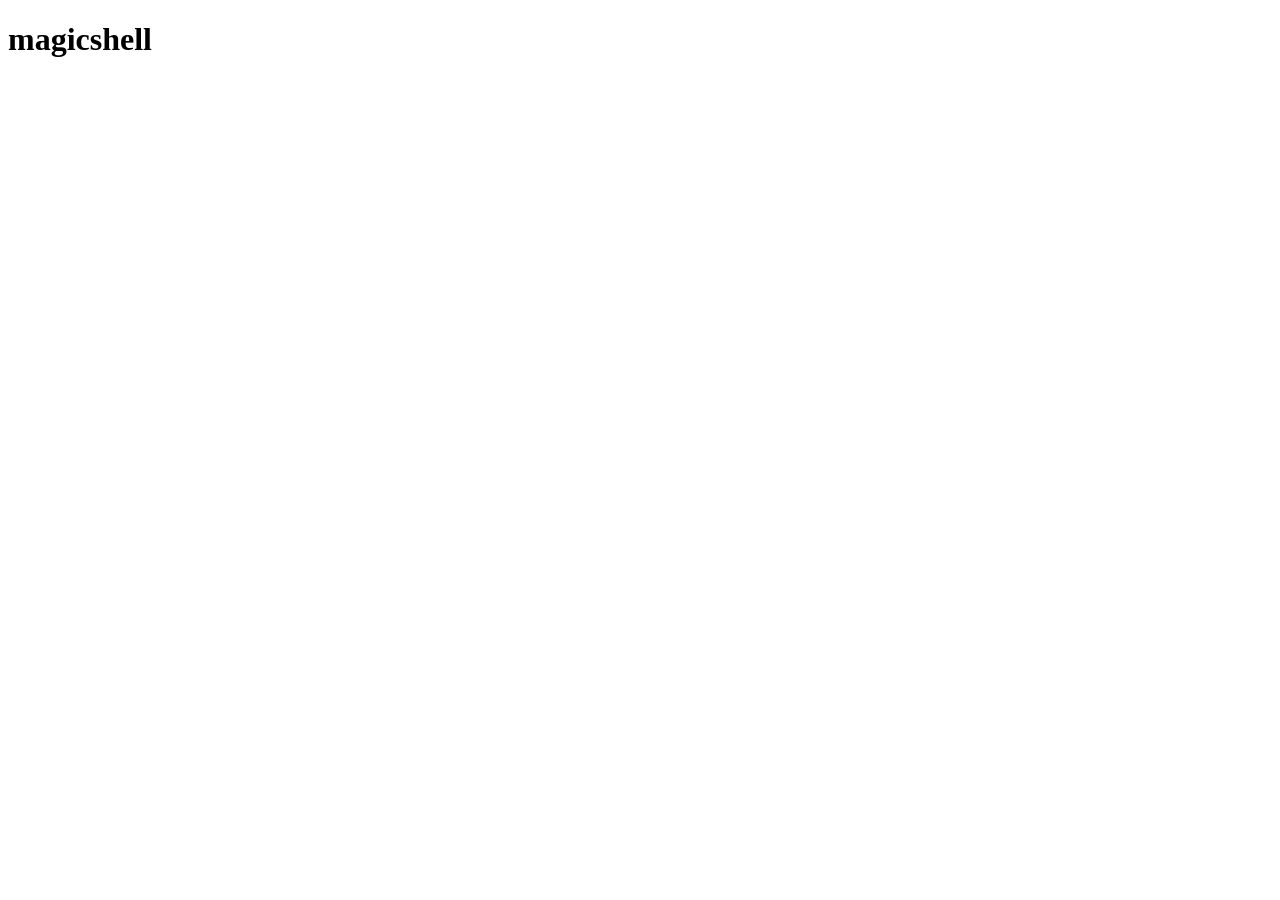
==== web/index.html @ 563eafea "feat: serve runs in open mode Co-Authored-By: Claude Opus 5.5 <noreply@anthropic.com> Claude-Session" ====
<!doctype html>
<html lang="en">
<head>
<meta charset="utf-8">
<meta name="viewport" content="width=device-width, initial-scale=1">
<title>magicshell</title>
</head>
<body>
<main><h1>magicshell</h1></main>
</body>
</html>
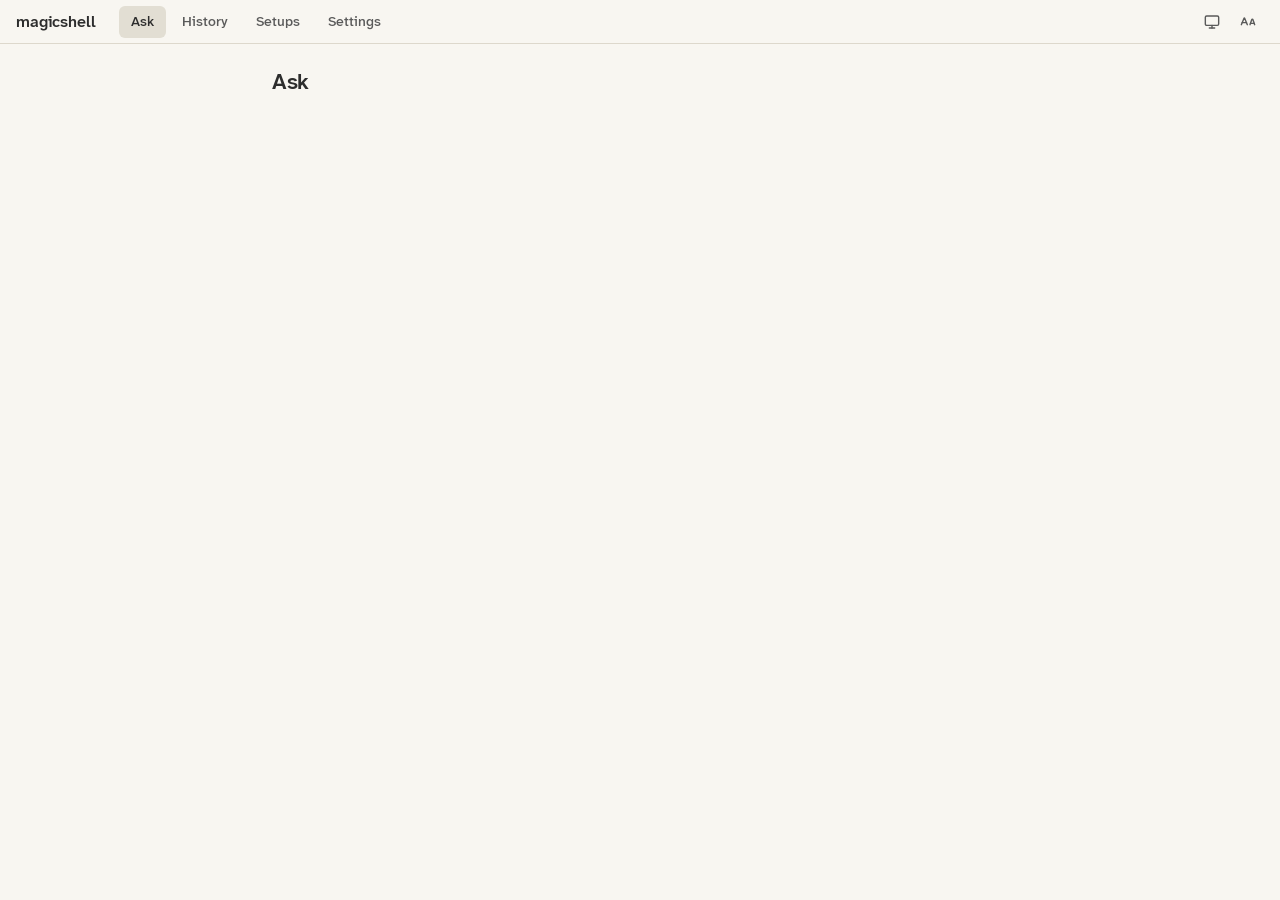
==== commit 467bd05f: "feat: app shell in the everyday profile Co-Authored-By: Claude Opus 5.5 <noreply@anthropic.com> Clau" ====
--- a/web/index.html
+++ b/web/index.html
@@ -2,10 +2,22 @@
 <html lang="en">
 <head>
 <meta charset="utf-8">
-<meta name="viewport" content="width=device-width, initial-scale=1">
+<meta name="viewport" content="width=device-width, initial-scale=1, viewport-fit=cover">
+<meta http-equiv="Content-Security-Policy" content="default-src 'none'; script-src 'self'; style-src 'self'; img-src 'self' data:; font-src 'self'; connect-src 'self' https: http&#58;//localhost:* http&#58;//127.0.0.1:*; manifest-src 'self'; worker-src 'self'; base-uri 'none'; form-action 'self'">
+<meta name="referrer" content="no-referrer">
+<script src="js/ui/theme-boot.js"></script>
 <title>magicshell</title>
+<link rel="icon" href="icon.svg" type="image/svg+xml">
+<link rel="stylesheet" href="css/00-tokens.css">
+<link rel="stylesheet" href="css/10-base.css">
+<link rel="stylesheet" href="css/20-layout.css">
+<link rel="stylesheet" href="css/30-components.css">
+<link rel="stylesheet" href="css/35-everyday.css">
+<link rel="stylesheet" href="css/40-app.css">
+<script type="module" src="js/app.js"></script>
 </head>
-<body>
-<main><h1>magicshell</h1></main>
+<body class="oc-app">
+<div class="oc-shell oc-shell--everyday" id="shell"></div>
+<div class="oc-notices" id="notices" role="status" aria-live="polite"></div>
 </body>
 </html>
--- a/web/css/00-tokens.css
+++ b/web/css/00-tokens.css
@@ -0,0 +1,171 @@
+/* The single source of truth for every colour, size and duration. manifest/10-visual.md quotes these values. */
+:root {
+  color-scheme: light;
+  --color-bg-base: #f8f6f1;
+  --color-bg-surface: #f2f0ea;
+  --color-bg-elevated: #ffffff;
+  --color-bg-hover: #ece9e2;
+  --color-bg-active: #e2ded3;
+  --color-fg-primary: #2d2d2d;
+  --color-fg-secondary: #5a5a5a;
+  --color-fg-muted: #6c6c65;
+  --color-border: #ddd8cc;
+  --color-border-strong: #c9c3b4;
+  --color-border-subtle: #eae7de;
+  --color-border-control: #8a8478;
+  --color-accent: #386889;
+  --color-accent-fg: #ffffff;
+  --color-danger: #b3382c;
+  --color-warning: #845b16;
+  --color-success: #2b7048;
+  --alpha-dim: 10%;
+  --alpha-muted: 25%;
+  --chart-cat-1: #2a78d6;
+  --chart-cat-2: #1baf7a;
+  --chart-cat-3: #eda100;
+  --chart-cat-4: #008300;
+  --chart-cat-5: #4a3aa7;
+  --chart-cat-6: #e34948;
+  --chart-cat-7: #e87ba4;
+  --chart-cat-8: #eb6834;
+  --chart-seq-1: #cde2fb;
+  --chart-seq-2: #6da7ec;
+  --chart-seq-3: #256abf;
+  --chart-seq-4: #0d366b;
+  --chart-div-neg: #1f5fa8;
+  --chart-div-mid: #f2f0ec;
+  --chart-div-pos: #c1521d;
+  --theme-color: #f8f6f1;
+
+  --color-accent-dim: color-mix(in srgb, var(--color-accent) var(--alpha-dim), transparent);
+  --color-accent-muted: color-mix(in srgb, var(--color-accent) var(--alpha-muted), transparent);
+  --color-danger-dim: color-mix(in srgb, var(--color-danger) var(--alpha-dim), transparent);
+  --color-warning-dim: color-mix(in srgb, var(--color-warning) var(--alpha-dim), transparent);
+  --color-success-dim: color-mix(in srgb, var(--color-success) var(--alpha-dim), transparent);
+  --color-link-underline: color-mix(in srgb, currentColor 35%, transparent);
+  --color-scrim: color-mix(in srgb, var(--color-fg-primary) 30%, transparent);
+
+  --font-ui: "Atkinson Hyperlegible Next", system-ui, sans-serif;
+  --font-mono: "JetBrains Mono", ui-monospace, monospace;
+  --text-page: 1.375rem;
+  --text-section: 1.125rem;
+  --text-prose: 1rem;
+  --text-ui: 0.875rem;
+  --text-dense: 0.8125rem;
+  --text-micro: max(0.75rem, 12px);
+  --text-mono: 0.8125rem;
+  --measure: 68ch;
+
+  --space-1: 0.25rem;
+  --space-2: 0.5rem;
+  --space-3: 0.75rem;
+  --space-4: 1rem;
+  --space-5: 1.5rem;
+  --space-6: 2rem;
+
+  --radius-sm: 3px;
+  --radius-md: 6px;
+
+  --motion-fast: 120ms;
+  --motion-panel: 170ms;
+  --ease: cubic-bezier(0.2, 0, 0, 1);
+
+  --icon-stroke: 1.4px;
+  --icon-row: 14px;
+  --icon-tool: 16px;
+  --icon-tab: 20px;
+  --target-row: 24px;
+  --target-tool: 32px;
+  --target-touch: 44px;
+
+  --z-sticky: 10;
+  --z-rail: 20;
+  --z-popover: 30;
+  --z-sheet: 40;
+  --z-dialog: 50;
+  --z-notice: 60;
+
+  --shadow-float: 0 4px 16px color-mix(in srgb, var(--color-fg-primary) 14%, transparent);
+  --focus-ring: 1.5px solid var(--color-accent);
+  --focus-offset: 2px;
+}
+
+@media (prefers-color-scheme: dark) {
+  :root:not([data-theme="light"]) {
+    color-scheme: dark;
+    --color-bg-base: #0e1015;
+    --color-bg-surface: #14171d;
+    --color-bg-elevated: #1b1e26;
+    --color-bg-hover: #262a34;
+    --color-bg-active: #2d3140;
+    --color-fg-primary: #e2e4ec;
+    --color-fg-secondary: #9599b0;
+    --color-fg-muted: #8185a3;
+    --color-border: #232636;
+    --color-border-strong: #2e3244;
+    --color-border-subtle: #191c26;
+    --color-border-control: #6a6f87;
+    --color-accent: #5aa8b0;
+    --color-accent-fg: #0e1015;
+    --color-danger: #e77676;
+    --color-warning: #e8a839;
+    --color-success: #4caf7d;
+    --alpha-dim: 15%;
+    --alpha-muted: 35%;
+    --chart-cat-1: #3987e5;
+    --chart-cat-2: #199e70;
+    --chart-cat-3: #c98500;
+    --chart-cat-4: #008300;
+    --chart-cat-5: #9085e9;
+    --chart-cat-6: #e66767;
+    --chart-cat-7: #d55181;
+    --chart-cat-8: #d95926;
+    --chart-seq-1: #184f95;
+    --chart-seq-2: #256abf;
+    --chart-seq-3: #5598e7;
+    --chart-seq-4: #cde2fb;
+    --chart-div-neg: #5598e7;
+    --chart-div-mid: #3a3a38;
+    --chart-div-pos: #e8834a;
+    --theme-color: #0e1015;
+  }
+}
+
+:root[data-theme="dark"] {
+    color-scheme: dark;
+    --color-bg-base: #0e1015;
+    --color-bg-surface: #14171d;
+    --color-bg-elevated: #1b1e26;
+    --color-bg-hover: #262a34;
+    --color-bg-active: #2d3140;
+    --color-fg-primary: #e2e4ec;
+    --color-fg-secondary: #9599b0;
+    --color-fg-muted: #8185a3;
+    --color-border: #232636;
+    --color-border-strong: #2e3244;
+    --color-border-subtle: #191c26;
+    --color-border-control: #6a6f87;
+    --color-accent: #5aa8b0;
+    --color-accent-fg: #0e1015;
+    --color-danger: #e77676;
+    --color-warning: #e8a839;
+    --color-success: #4caf7d;
+    --alpha-dim: 15%;
+    --alpha-muted: 35%;
+    --chart-cat-1: #3987e5;
+    --chart-cat-2: #199e70;
+    --chart-cat-3: #c98500;
+    --chart-cat-4: #008300;
+    --chart-cat-5: #9085e9;
+    --chart-cat-6: #e66767;
+    --chart-cat-7: #d55181;
+    --chart-cat-8: #d95926;
+    --chart-seq-1: #184f95;
+    --chart-seq-2: #256abf;
+    --chart-seq-3: #5598e7;
+    --chart-seq-4: #cde2fb;
+    --chart-div-neg: #5598e7;
+    --chart-div-mid: #3a3a38;
+    --chart-div-pos: #e8834a;
+    --theme-color: #0e1015;
+}
--- a/web/css/10-base.css
+++ b/web/css/10-base.css
@@ -0,0 +1,92 @@
+@font-face { font-family: "Atkinson Hyperlegible Next"; src: url(../fonts/atkinson-next-400.woff2) format("woff2"); font-weight: 400; font-display: swap; }
+@font-face { font-family: "Atkinson Hyperlegible Next"; src: url(../fonts/atkinson-next-500.woff2) format("woff2"); font-weight: 500; font-display: swap; }
+@font-face { font-family: "Atkinson Hyperlegible Next"; src: url(../fonts/atkinson-next-600.woff2) format("woff2"); font-weight: 600 700; font-display: swap; }
+@font-face { font-family: "JetBrains Mono"; src: url(../fonts/jetbrains-mono-400.woff2) format("woff2"); font-weight: 400 600; font-display: swap; }
+
+*, *::before, *::after { box-sizing: border-box; }
+
+html {
+  font-size: 100%;
+  -webkit-text-size-adjust: 100%;
+  text-size-adjust: 100%;
+}
+
+html[data-density="compact"] {
+  font-size: 87.5%;
+  --row-h: 1.95rem;
+  --cell-pad: 0.45rem;
+}
+
+body {
+  margin: 0;
+  min-height: 100dvh;
+  background: var(--color-bg-base);
+  color: var(--color-fg-primary);
+  font-family: var(--font-ui);
+  font-size: var(--text-ui);
+  line-height: 1.5;
+  font-weight: 400;
+}
+
+h1, h2, h3, h4, p, ul, ol, dl, dd, figure { margin: 0; }
+ul[role="list"], ol[role="list"] { padding: 0; list-style: none; }
+img, svg { display: block; max-width: 100%; }
+button, input, select, textarea { font: inherit; color: inherit; }
+button { cursor: pointer; }
+[hidden] { display: none !important; }
+
+:focus { outline: none; }
+:focus-visible { outline: var(--focus-ring); outline-offset: var(--focus-offset); }
+
+a, .oc-link {
+  color: var(--color-accent);
+  text-decoration: underline;
+  text-decoration-thickness: 1px;
+  text-underline-offset: 0.18em;
+  font-weight: inherit;
+  font-size: inherit;
+}
+
+.oc-link--data, .oc-table a, .oc-facts a, .oc-breadcrumb a {
+  color: inherit;
+  text-decoration-color: var(--color-link-underline);
+}
+
+.oc-link--data:hover, .oc-table a:hover, .oc-facts a:hover, .oc-breadcrumb a:hover {
+  color: var(--color-accent);
+  text-decoration-color: currentColor;
+}
+
+.oc-text-page { font-size: var(--text-page); font-weight: 600; line-height: 1.25; letter-spacing: -0.02em; }
+.oc-text-section { font-size: var(--text-section); font-weight: 600; line-height: 1.3; letter-spacing: -0.01em; }
+.oc-prose { font-size: var(--text-prose); line-height: 1.6; max-width: var(--measure); }
+.oc-prose p + p { margin-top: 1em; }
+.oc-dense { font-size: var(--text-dense); }
+.oc-micro { font-size: var(--text-micro); }
+.oc-label { font-size: var(--text-micro); font-weight: 500; text-transform: uppercase; letter-spacing: 0.06em; color: var(--color-fg-muted); }
+.oc-mono { font-family: var(--font-mono); font-size: var(--text-mono); font-variant-ligatures: none; }
+.oc-num { font-variant-numeric: tabular-nums; text-align: right; }
+.oc-muted { color: var(--color-fg-muted); }
+.oc-secondary { color: var(--color-fg-secondary); }
+.oc-sr-only {
+  position: absolute; width: 1px; height: 1px; margin: -1px; padding: 0;
+  overflow: hidden; clip-path: inset(50%); white-space: nowrap; border: 0;
+}
+
+.oc-icon {
+  width: var(--icon-tool);
+  height: var(--icon-tool);
+  flex: none;
+  stroke-width: var(--icon-stroke);
+}
+.oc-icon * { vector-effect: non-scaling-stroke; stroke-width: var(--icon-stroke); }
+.oc-icon--row { width: var(--icon-row); height: var(--icon-row); }
+.oc-icon--tab { width: var(--icon-tab); height: var(--icon-tab); }
+
+@media (prefers-reduced-motion: reduce) {
+  *, *::before, *::after {
+    transition: none !important;
+    animation: none !important;
+    scroll-behavior: auto !important;
+  }
+}
--- a/web/css/20-layout.css
+++ b/web/css/20-layout.css
@@ -0,0 +1,50 @@
+/* Adapted from oc-kit assets/css/20-layout.css (v2026.11.1): the shell parts the everyday profile uses. */
+.oc-app { container: app / inline-size; }
+
+.oc-shell { min-height: 100dvh; display: grid; }
+
+.oc-topbar {
+  grid-area: topbar;
+  display: flex;
+  align-items: center;
+  gap: var(--space-5);
+  height: var(--target-touch);
+  padding: 0 max(var(--space-4), env(safe-area-inset-right)) 0 max(var(--space-4), env(safe-area-inset-left));
+  border-bottom: 1px solid var(--color-border);
+  background: var(--color-bg-base);
+  position: sticky;
+  top: 0;
+  z-index: var(--z-sticky);
+}
+.oc-topbar__title { font-size: var(--text-prose); font-weight: 600; letter-spacing: -0.01em; white-space: nowrap; }
+.oc-topbar__end { display: flex; align-items: center; gap: var(--space-1); margin-left: auto; }
+.oc-topbar__slot { display: flex; align-items: center; margin-right: var(--space-2); }
+.oc-topbar__slot:empty { display: none; }
+
+.oc-main { grid-area: main; min-width: 0; min-height: 0; }
+
+.oc-page-head {
+  display: flex;
+  align-items: center;
+  gap: var(--space-3);
+  padding: var(--space-5) 0 var(--space-4);
+}
+.oc-page-head > :last-child:not(:first-child) { margin-left: auto; }
+.oc-page-head h1:focus { outline: none; }
+
+.oc-stack { display: flex; flex-direction: column; gap: var(--space-4); }
+.oc-row { display: flex; align-items: center; gap: var(--space-2); }
+
+/* Notices dock at the bottom of the column: hairlines and the page colour, no box. */
+.oc-notices {
+  position: fixed;
+  left: 50%;
+  bottom: calc(var(--space-4) + env(safe-area-inset-bottom));
+  translate: -50% 0;
+  z-index: var(--z-notice);
+  width: min(46rem, calc(100% - 2 * var(--space-4)));
+  display: flex;
+  flex-direction: column;
+  background: var(--color-bg-base);
+}
+.oc-notices:empty { display: none; }
--- a/web/css/30-components.css
+++ b/web/css/30-components.css
@@ -0,0 +1,268 @@
+/* Adapted from oc-kit assets/css/30-components.css and 50-touch.css (v2026.11.1). */
+.oc-btn {
+  display: inline-flex;
+  align-items: center;
+  justify-content: center;
+  gap: var(--space-2);
+  height: var(--target-tool);
+  padding: 0 var(--space-3);
+  border: 1px solid var(--color-border-strong);
+  border-radius: var(--radius-md);
+  background: var(--color-bg-elevated);
+  color: var(--color-fg-primary);
+  font-size: var(--text-dense);
+  font-weight: 500;
+  white-space: nowrap;
+  text-decoration: none;
+  transition: background-color var(--motion-fast) var(--ease), border-color var(--motion-fast) var(--ease);
+}
+.oc-btn:hover { background: var(--color-bg-hover); }
+.oc-btn:active { background: var(--color-bg-active); }
+
+.oc-btn--primary { background: var(--color-accent); border-color: var(--color-accent); color: var(--color-accent-fg); }
+.oc-btn--primary:hover { background: color-mix(in srgb, var(--color-accent) 88%, var(--color-fg-primary)); }
+
+.oc-btn--danger { background: var(--color-danger-dim); border-color: var(--color-danger); color: var(--color-danger); }
+.oc-btn--danger:hover { background: var(--color-danger); color: var(--color-accent-fg); }
+
+.oc-btn--icon {
+  width: var(--target-tool);
+  padding: 0;
+  border-color: transparent;
+  background: transparent;
+  color: var(--color-fg-secondary);
+}
+.oc-btn--icon:hover { background: var(--color-bg-hover); color: var(--color-fg-primary); }
+.oc-btn--icon[aria-pressed="true"] { background: var(--color-accent-dim); color: var(--color-accent); }
+.oc-btn--row { width: var(--target-row); height: var(--target-row); border-radius: var(--radius-sm); }
+.oc-btn--row .oc-icon { width: var(--icon-row); height: var(--icon-row); }
+
+.oc-btn:disabled, .oc-btn[aria-disabled="true"] { opacity: 0.4; cursor: not-allowed; }
+.oc-btn--primary:disabled { background: var(--color-bg-active); border-color: var(--color-border-strong); color: var(--color-fg-secondary); }
+
+.oc-btn[aria-busy="true"] { position: relative; color: transparent; }
+.oc-btn[aria-busy="true"]::after {
+  content: "";
+  position: absolute;
+  inset: 0;
+  margin: auto;
+  width: var(--icon-row);
+  height: var(--icon-row);
+  border: 1.5px solid var(--color-fg-secondary);
+  border-right-color: transparent;
+  border-radius: 50%;
+  animation: oc-spin 700ms linear infinite;
+}
+@keyframes oc-spin { to { transform: rotate(1turn); } }
+
+[data-oc-tip] { position: relative; }
+[data-oc-tip]:hover::before, [data-oc-tip]:focus-visible::before {
+  content: attr(data-oc-tip);
+  position: absolute;
+  top: calc(100% + var(--space-1));
+  left: 50%;
+  translate: -50% 0;
+  z-index: var(--z-popover);
+  padding: var(--space-1) var(--space-2);
+  border-radius: var(--radius-sm);
+  background: var(--color-fg-primary);
+  color: var(--color-bg-base);
+  font-size: var(--text-micro);
+  font-weight: 400;
+  white-space: nowrap;
+  pointer-events: none;
+  animation: oc-tip-in var(--motion-fast) var(--ease) 500ms both;
+}
+.oc-topbar__end [data-oc-tip]:hover::before, .oc-topbar__end [data-oc-tip]:focus-visible::before { left: auto; right: 0; translate: none; }
+@keyframes oc-tip-in { from { opacity: 0; } to { opacity: 1; } }
+@media (pointer: coarse) { [data-oc-tip]::before { display: none; } }
+
+.oc-notice {
+  display: flex;
+  align-items: center;
+  gap: var(--space-2);
+  min-height: var(--target-touch);
+  padding: var(--space-1) 0;
+  border-bottom: 1px solid var(--color-border);
+  color: var(--color-fg-primary);
+}
+.oc-notice:first-child { border-top: 1px solid var(--color-border); }
+.oc-notice > .oc-icon { color: var(--color-fg-secondary); }
+.oc-notice--success > .oc-icon { color: var(--color-success); }
+.oc-notice--warning > .oc-icon { color: var(--color-warning); }
+.oc-notice--danger > .oc-icon { color: var(--color-danger); }
+.oc-notice--info > .oc-icon { color: var(--color-accent); }
+.oc-notice__text { flex: 1 1 auto; min-width: 0; }
+.oc-notice > .oc-btn { margin-left: auto; }
+
+.oc-status { display: inline-flex; align-items: center; gap: var(--space-1); white-space: nowrap; }
+.oc-status--success .oc-icon { color: var(--color-success); }
+.oc-status--warning .oc-icon { color: var(--color-warning); }
+.oc-status--danger .oc-icon { color: var(--color-danger); }
+.oc-status--none { color: var(--color-fg-muted); }
+
+.oc-facts { display: grid; grid-template-columns: minmax(6rem, max-content) minmax(0, 1fr); }
+.oc-facts > dt, .oc-facts > dd {
+  min-height: 2rem;
+  padding: var(--space-1) 0;
+  border-bottom: 1px solid var(--color-border-subtle);
+  display: flex;
+  align-items: center;
+}
+.oc-facts > dt { color: var(--color-fg-muted); padding-right: var(--space-4); }
+.oc-facts > dd { gap: var(--space-1); min-width: 0; }
+.oc-facts > dd > .oc-value { overflow-wrap: anywhere; }
+
+.oc-empty {
+  display: flex;
+  flex-direction: column;
+  align-items: flex-start;
+  gap: var(--space-3);
+  padding: var(--space-6) 0;
+  color: var(--color-fg-secondary);
+}
+
+.oc-copy { color: var(--color-fg-muted); }
+.oc-copy[data-copied] { color: var(--color-success); }
+.oc-copy [data-icon="check"], .oc-copy[data-copied] [data-icon="copy"] { display: none; }
+.oc-copy[data-copied] [data-icon="check"] { display: block; }
+html[data-oc-no-copy] .oc-copy { display: none; }
+
+.oc-theme-toggle .oc-icon { display: none; }
+.oc-theme-toggle[data-oc-value="system"] [data-icon="monitor"],
+.oc-theme-toggle[data-oc-value="light"] [data-icon="sun"],
+.oc-theme-toggle[data-oc-value="dark"] [data-icon="moon"] { display: block; }
+
+.oc-field { display: flex; flex-direction: column; gap: var(--space-1); }
+.oc-field > label, .oc-field__label { font-weight: 500; color: var(--color-fg-secondary); }
+.oc-input {
+  height: 2.25rem;
+  padding: 0 var(--space-3);
+  border: 1px solid var(--color-border-control);
+  border-radius: var(--radius-md);
+  background: var(--color-bg-elevated);
+  color: var(--color-fg-primary);
+  min-width: 0;
+}
+textarea.oc-input { height: auto; min-height: 8rem; padding: var(--space-2) var(--space-3); line-height: 1.6; resize: vertical; }
+.oc-input[aria-invalid="true"] { border-color: var(--color-danger); }
+.oc-form { display: flex; flex-direction: column; gap: var(--space-4); max-width: 36rem; }
+.oc-form__actions { display: flex; gap: var(--space-2); }
+
+.oc-menu-wrap { position: relative; display: inline-block; }
+.oc-menu-wrap > .oc-menu { top: calc(100% + var(--space-1)); left: 0; }
+.oc-menu-button { justify-content: space-between; min-width: 10rem; }
+.oc-menu {
+  position: absolute;
+  z-index: var(--z-popover);
+  min-width: 12rem;
+  max-height: 20rem;
+  overflow: auto;
+  margin: 0;
+  padding: var(--space-1);
+  border: 1px solid var(--color-border);
+  border-radius: var(--radius-md);
+  background: var(--color-bg-elevated);
+  box-shadow: var(--shadow-float);
+  list-style: none;
+}
+.oc-menu [role="option"], .oc-menu [role="menuitem"] {
+  display: flex;
+  align-items: center;
+  gap: var(--space-2);
+  width: 100%;
+  min-height: 2rem;
+  padding: 0 var(--space-3);
+  border: 0;
+  border-radius: var(--radius-sm);
+  background: transparent;
+  text-align: left;
+  cursor: pointer;
+}
+.oc-menu [role="option"]:hover, .oc-menu [role="option"].is-active,
+.oc-menu [role="menuitem"]:hover, .oc-menu [role="menuitem"]:focus-visible { background: var(--color-bg-hover); outline: none; }
+.oc-menu [aria-selected="true"] { font-weight: 600; }
+.oc-select-native { position: absolute; opacity: 0; pointer-events: none; width: 1px; height: 1px; }
+
+.oc-dialog {
+  width: min(26rem, calc(100vw - 2 * var(--space-4)));
+  padding: var(--space-5);
+  border: 1px solid var(--color-border);
+  border-radius: var(--radius-md);
+  background: var(--color-bg-elevated);
+  color: var(--color-fg-primary);
+  box-shadow: var(--shadow-float);
+}
+.oc-dialog::backdrop { background: var(--color-scrim); }
+.oc-dialog__title { font-size: var(--text-section); font-weight: 600; margin-bottom: var(--space-3); }
+.oc-dialog__body { display: flex; flex-direction: column; gap: var(--space-3); }
+.oc-dialog__actions { display: flex; justify-content: flex-end; gap: var(--space-2); margin-top: var(--space-5); }
+.oc-dialog[open] { animation: oc-dialog-in var(--motion-panel) var(--ease); }
+@keyframes oc-dialog-in { from { opacity: 0; translate: 0 var(--space-2); } }
+
+@media (max-width: 48rem), (pointer: coarse) {
+  .oc-dialog {
+    width: 100%;
+    max-width: none;
+    margin: auto 0 0;
+    border-radius: var(--radius-md) var(--radius-md) 0 0;
+    border-bottom: 0;
+    padding-bottom: calc(var(--space-5) + env(safe-area-inset-bottom));
+  }
+  .oc-dialog[open] { animation-name: oc-sheet-in; }
+  .oc-dialog__actions { flex-direction: column-reverse; }
+  .oc-dialog__actions > .oc-btn { width: 100%; }
+}
+@keyframes oc-sheet-in { from { translate: 0 100%; } }
+
+.oc-tabbar { grid-area: tabbar; display: none; }
+.oc-tabbar a {
+  display: flex;
+  flex-direction: column;
+  align-items: center;
+  justify-content: center;
+  gap: 2px;
+  min-height: 3.5rem;
+  color: var(--color-fg-secondary);
+  text-decoration: none;
+  font-size: var(--text-micro);
+  font-weight: 500;
+}
+.oc-tabbar a[aria-current="page"] { color: var(--color-accent); font-weight: 600; }
+
+.oc-topnav { display: flex; gap: var(--space-1); }
+.oc-topnav a {
+  display: inline-flex;
+  align-items: center;
+  gap: var(--space-2);
+  height: var(--target-tool);
+  padding: 0 var(--space-3);
+  border-radius: var(--radius-md);
+  color: var(--color-fg-secondary);
+  text-decoration: none;
+  font-weight: 500;
+}
+.oc-topnav a:hover { background: var(--color-bg-hover); color: var(--color-fg-primary); }
+.oc-topnav a[aria-current="page"] { color: var(--color-fg-primary); background: var(--color-bg-active); }
+
+.oc-list { display: flex; flex-direction: column; }
+.oc-list > li, .oc-list > .oc-list__item {
+  display: flex;
+  align-items: center;
+  gap: var(--space-3);
+  min-height: 3rem;
+  padding: var(--space-2) 0;
+  border-bottom: 1px solid var(--color-border-subtle);
+}
+.oc-list__main { flex: 1 1 auto; min-width: 0; display: flex; flex-direction: column; }
+.oc-list__title { font-weight: 500; overflow: hidden; text-overflow: ellipsis; white-space: nowrap; }
+.oc-list__item[aria-current="page"] .oc-list__title { color: var(--color-accent); }
+.oc-list__meta { color: var(--color-fg-muted); font-size: var(--text-micro); }
+
+@media (pointer: coarse) {
+  body { overscroll-behavior-y: contain; }
+  .oc-btn { min-height: var(--target-touch); }
+  .oc-btn--icon, .oc-btn--row { min-width: var(--target-touch); min-height: var(--target-touch); }
+  .oc-input { font-size: 16px; min-height: var(--target-touch); }
+  .oc-menu [role="option"], .oc-menu [role="menuitem"] { min-height: var(--target-touch); }
+}
--- a/web/css/35-everyday.css
+++ b/web/css/35-everyday.css
@@ -0,0 +1,59 @@
+/* Adapted from oc-kit assets/css/profile-everyday.css (v2026.11.1). */
+.oc-shell--everyday {
+  grid-template-columns: minmax(0, 1fr);
+  grid-template-rows: var(--target-touch) 1fr auto;
+  grid-template-areas: "topbar" "main" "tabbar";
+}
+.oc-shell--everyday .oc-main {
+  padding: 0 max(var(--space-4), env(safe-area-inset-right)) calc(var(--space-6) + env(safe-area-inset-bottom)) max(var(--space-4), env(safe-area-inset-left));
+}
+
+.oc-columns { max-width: 46rem; margin: 0 auto; }
+
+@container app (max-width: 48rem) {
+  .oc-topnav { display: none; }
+  .oc-topbar { gap: var(--space-3); }
+  .oc-topbar .oc-btn--icon { width: var(--target-touch); height: var(--target-touch); }
+  .oc-topbar__end { margin-right: calc(-1 * var(--space-3)); gap: 0; }
+  .oc-shell--everyday .oc-main { padding-bottom: calc(3.5rem + var(--space-6) + env(safe-area-inset-bottom)); }
+  .oc-tabbar {
+    display: grid;
+    grid-auto-flow: column;
+    grid-auto-columns: minmax(0, 1fr);
+    position: fixed;
+    left: 0;
+    right: 0;
+    bottom: 0;
+    z-index: var(--z-rail);
+    padding: 0 env(safe-area-inset-right) env(safe-area-inset-bottom) env(safe-area-inset-left);
+    border-top: 1px solid var(--color-border);
+    background: var(--color-bg-surface);
+  }
+  .oc-notices {
+    left: 0;
+    width: 100%;
+    translate: none;
+    bottom: calc(3.5rem + 1px + env(safe-area-inset-bottom));
+    padding: 0 max(var(--space-4), env(safe-area-inset-right)) 0 max(var(--space-4), env(safe-area-inset-left));
+  }
+  .oc-notices .oc-notice:last-child { border-bottom: 0; }
+  .oc-fab {
+    position: fixed;
+    right: max(var(--space-4), env(safe-area-inset-right));
+    bottom: calc(3.5rem + var(--space-4) + env(safe-area-inset-bottom));
+    z-index: var(--z-rail);
+    height: 3rem;
+    padding: 0 var(--space-4);
+    box-shadow: var(--shadow-float);
+  }
+}
+
+@container app (min-width: 90rem) {
+  .oc-columns--split {
+    display: grid;
+    grid-template-columns: 28rem 52rem;
+    justify-content: center;
+    gap: var(--space-6);
+    max-width: none;
+  }
+}
--- a/web/css/40-app.css
+++ b/web/css/40-app.css
@@ -0,0 +1,160 @@
+/* magicshell's own pieces: colours of options and levels, chips, the verdict, bars, the scale and the meter.
+   Choice options take --chart-cat-N by position (colors.js optionClass), score levels the ordered ramp
+   --chart-seq-N (levelClass), the yes/no meter the accent. Views set a bar's length with
+   el.style.setProperty('--w', '42%') (CSSOM, allowed by the CSP; style attributes are not).
+   scripts/check-contrast.mjs checks every pair below in both themes. */
+
+.opt-1 { --k: var(--chart-cat-1); --k-outline: var(--outline-opt-1, transparent); }
+.opt-2 { --k: var(--chart-cat-2); --k-outline: var(--outline-opt-2, transparent); }
+.opt-3 { --k: var(--chart-cat-3); --k-outline: var(--outline-opt-3, transparent); }
+.opt-4 { --k: var(--chart-cat-4); --k-outline: var(--outline-opt-4, transparent); }
+.opt-5 { --k: var(--chart-cat-5); --k-outline: var(--outline-opt-5, transparent); }
+.opt-6 { --k: var(--chart-cat-6); --k-outline: var(--outline-opt-6, transparent); }
+.opt-7 { --k: var(--chart-cat-7); --k-outline: var(--outline-opt-7, transparent); }
+.opt-8 { --k: var(--chart-cat-8); --k-outline: var(--outline-opt-8, transparent); }
+.lvl-1 { --k: var(--chart-seq-1); --k-outline: var(--outline-lvl-1, transparent); }
+.lvl-2 { --k: var(--chart-seq-2); --k-outline: var(--outline-lvl-2, transparent); }
+.lvl-3 { --k: var(--chart-seq-3); --k-outline: var(--outline-lvl-3, transparent); }
+.lvl-4 { --k: var(--chart-seq-4); --k-outline: var(--outline-lvl-4, transparent); }
+.ms-accent { --k: var(--color-accent); --k-outline: transparent; }
+
+/* Soft fill behind primary text, and an edge that holds 3:1 on the page. */
+.opt-1, .opt-2, .opt-3, .opt-4, .opt-5, .opt-6, .opt-7, .opt-8,
+.lvl-1, .lvl-2, .lvl-3, .lvl-4, .ms-accent {
+  --k-soft: color-mix(in srgb, var(--k) 12%, var(--color-bg-elevated));
+  --k-edge: color-mix(in srgb, var(--k) 45%, var(--color-fg-primary));
+}
+
+/* Bar colours under 3:1 on --color-bg-base get a --color-border-control outline (palette unchanged). */
+:root {
+  --outline-opt-2: var(--color-border-control);
+  --outline-opt-3: var(--color-border-control);
+  --outline-opt-7: var(--color-border-control);
+  --outline-opt-8: var(--color-border-control);
+  --outline-lvl-1: var(--color-border-control);
+  --outline-lvl-2: var(--color-border-control);
+}
+@media (prefers-color-scheme: dark) {
+  :root:not([data-theme="light"]) {
+    --outline-opt-2: transparent;
+    --outline-opt-3: transparent;
+    --outline-opt-7: transparent;
+    --outline-opt-8: transparent;
+    --outline-lvl-1: var(--color-border-control);
+    --outline-lvl-2: transparent;
+  }
+}
+:root[data-theme="dark"] {
+    --outline-opt-2: transparent;
+    --outline-opt-3: transparent;
+    --outline-opt-7: transparent;
+    --outline-opt-8: transparent;
+    --outline-lvl-1: var(--color-border-control);
+    --outline-lvl-2: transparent;
+}
+
+/* A colour dot beside a name; decoration, the name carries the meaning. */
+.ms-dot { display: inline-block; flex: none; width: 0.5rem; height: 0.5rem; border-radius: 50%; background: var(--k); }
+
+.ms-chips { display: flex; flex-wrap: wrap; gap: var(--space-2); }
+.ms-chip {
+  display: inline-flex;
+  align-items: center;
+  gap: var(--space-2);
+  min-height: 2rem;
+  padding: 0 var(--space-2);
+  border: 1px solid var(--k-edge, var(--color-border));
+  border-radius: var(--radius-sm);
+  background: var(--k-soft, var(--color-bg-elevated));
+  color: var(--color-fg-primary);
+  font-size: var(--text-dense);
+}
+
+.ms-verdict {
+  display: flex;
+  align-items: center;
+  justify-content: space-between;
+  gap: var(--space-3);
+  padding: var(--space-3) var(--space-4);
+  border: 1px solid var(--k-edge);
+  border-radius: var(--radius-md);
+  background: var(--k-soft);
+  color: var(--color-fg-primary);
+  font-size: var(--text-page);
+  font-weight: 600;
+  line-height: 1.25;
+  letter-spacing: -0.02em;
+  overflow-wrap: anywhere;
+}
+.ms-verdict > .oc-icon { width: 1.375rem; height: 1.375rem; color: var(--k-edge); }
+
+/* One result block per question. */
+.ms-result { padding: var(--space-3) 0 var(--space-4); border-bottom: 1px solid var(--color-border); }
+.ms-result:last-child { border-bottom: 0; }
+.ms-result__title { margin-bottom: var(--space-2); font-size: var(--text-ui); font-weight: 600; }
+.ms-ab { display: grid; grid-template-columns: minmax(0, 1fr) minmax(0, 1fr); gap: var(--space-5); }
+@container app (max-width: 48rem) {
+  .ms-ab { grid-template-columns: minmax(0, 1fr); gap: var(--space-4); }
+}
+.ms-ab__head { margin-bottom: var(--space-1); color: var(--color-fg-muted); font-size: var(--text-micro); }
+
+.ms-pick {
+  display: flex;
+  align-items: baseline;
+  justify-content: space-between;
+  gap: var(--space-2);
+  margin-bottom: var(--space-2);
+  font-size: var(--text-section);
+  font-weight: 600;
+  letter-spacing: -0.01em;
+}
+.ms-pick__meta { color: var(--color-fg-muted); font-family: var(--font-mono); font-size: var(--text-micro); font-weight: 400; letter-spacing: 0; white-space: nowrap; }
+
+/* Bars: label, plain bar, number in tabular mono on the right. Rows share one grid so bars line up. */
+.ms-bars {
+  display: grid;
+  grid-template-columns: fit-content(40%) minmax(0, 1fr) auto;
+  gap: var(--space-1) var(--space-3);
+  align-items: center;
+  font-size: var(--text-dense);
+}
+.ms-bar { display: contents; }
+.ms-bar__label { overflow: hidden; text-overflow: ellipsis; white-space: nowrap; }
+.ms-bar__fill {
+  display: block;
+  width: var(--w, 0%);
+  min-width: 2px;
+  height: 0.625rem;
+  border-radius: var(--radius-sm);
+  background: var(--k);
+  outline: 1px solid var(--k-outline, transparent);
+  outline-offset: -1px;
+}
+.ms-bar__num { color: var(--color-fg-secondary); font-family: var(--font-mono); font-size: var(--text-mono); font-variant-numeric: tabular-nums; text-align: right; white-space: nowrap; }
+
+/* Score: segments in ramp colours, a marker at the expected level, the end labels. */
+.ms-scale { display: grid; grid-auto-flow: column; grid-auto-columns: minmax(0, 1fr); gap: 2px; }
+.ms-scale > span { height: 0.625rem; background: var(--k); outline: 1px solid var(--k-outline, transparent); outline-offset: -1px; }
+.ms-scale > span:first-child { border-radius: var(--radius-sm) 0 0 var(--radius-sm); }
+.ms-scale > span:last-child { border-radius: 0 var(--radius-sm) var(--radius-sm) 0; }
+.ms-mark { position: relative; height: 0.75rem; }
+.ms-mark::after {
+  content: "";
+  position: absolute;
+  left: var(--at, 0%);
+  top: 0;
+  margin-left: -5px;
+  border: 5px solid transparent;
+  border-top-color: var(--color-fg-primary);
+}
+.ms-ends { display: flex; justify-content: space-between; gap: var(--space-2); margin-top: var(--space-1); color: var(--color-fg-muted); font-size: var(--text-micro); }
+
+/* Yes/no: the probability of yes against the 0.5 line. */
+.ms-meter { position: relative; height: 0.625rem; margin: var(--space-2) 0 var(--space-1); border-radius: var(--radius-sm); background: var(--color-bg-active); }
+.ms-meter__fill { position: absolute; inset: 0 auto 0 0; width: var(--w, 0%); border-radius: var(--radius-sm); background: var(--color-accent); }
+.ms-meter__half { position: absolute; left: 50%; top: -3px; bottom: -3px; border-left: 1px solid var(--color-border-control); }
+
+.ms-delta { display: flex; align-items: center; gap: var(--space-1); margin-top: var(--space-2); color: var(--color-fg-secondary); font-family: var(--font-mono); font-size: var(--text-micro); }
+.ms-delta > .oc-icon { width: var(--icon-row); height: var(--icon-row); color: var(--color-warning); }
+
+.ms-runinfo { color: var(--color-fg-muted); font-family: var(--font-mono); font-size: var(--text-micro); }
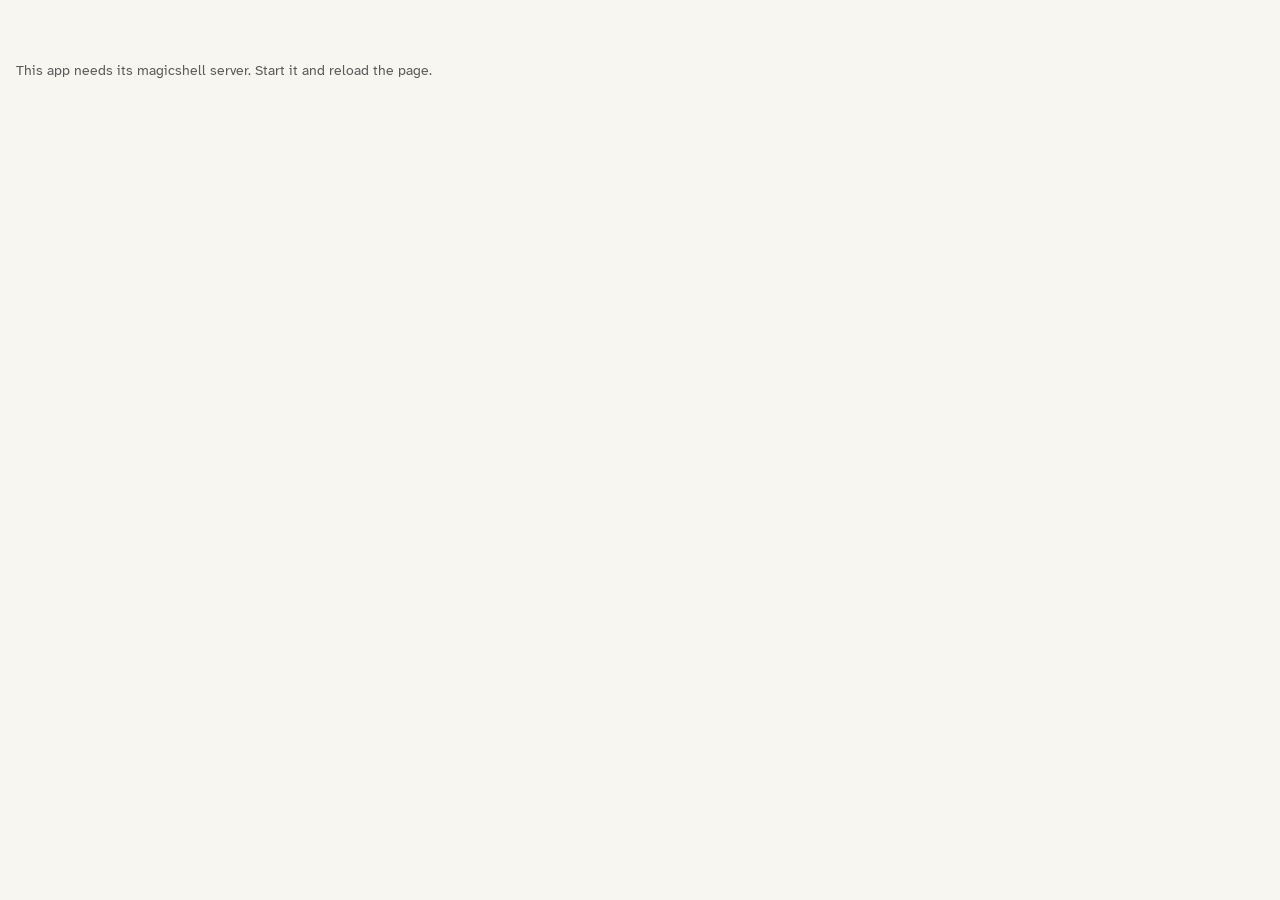
==== commit 702a96bf: "feat!: remove the bring-your-own-key Pages mode Co-Authored-By: Claude Opus 5.5 <noreply@anthropic.c" ====
--- a/web/index.html
+++ b/web/index.html
@@ -3,7 +3,6 @@
 <head>
 <meta charset="utf-8">
 <meta name="viewport" content="width=device-width, initial-scale=1, viewport-fit=cover">
-<meta http-equiv="Content-Security-Policy" content="default-src 'none'; script-src 'self'; style-src 'self'; img-src 'self' data:; font-src 'self'; connect-src 'self' https: http&#58;//localhost:* http&#58;//127.0.0.1:*; manifest-src 'self'; worker-src 'self'; base-uri 'none'; form-action 'self'">
 <meta name="referrer" content="no-referrer">
 <script src="js/ui/theme-boot.js"></script>
 <title>magicshell</title>
--- a/web/css/20-layout.css
+++ b/web/css/20-layout.css
@@ -48,3 +48,13 @@
   background: var(--color-bg-base);
 }
 .oc-notices:empty { display: none; }
+
+/* The bench: setup and results stack in the column; from 90rem they sit side by side
+   (.oc-columns--split, 28rem and 52rem). Each side is its own container so its rows can
+   fold by the width they actually get. */
+.ms-setup, .ms-output { container-type: inline-size; min-width: 0; }
+.ms-setup { container-name: setup; padding-bottom: var(--space-5); }
+.ms-output { container-name: output; display: flex; flex-direction: column; gap: var(--space-4); }
+@container app (min-width: 90rem) {
+  .ms-output { padding-top: var(--space-5); }
+}
--- a/web/css/30-components.css
+++ b/web/css/30-components.css
@@ -182,6 +182,9 @@
 .oc-menu [role="option"]:hover, .oc-menu [role="option"].is-active,
 .oc-menu [role="menuitem"]:hover, .oc-menu [role="menuitem"]:focus-visible { background: var(--color-bg-hover); outline: none; }
 .oc-menu [aria-selected="true"] { font-weight: 600; }
+/* An option with a second line (data-hint on the native option). */
+.oc-menu .oc-menu__two { flex-direction: column; align-items: flex-start; justify-content: center; gap: 0; padding-top: var(--space-1); padding-bottom: var(--space-1); }
+.oc-menu .oc-menu__two > small { color: var(--color-fg-muted); font-size: var(--text-micro); font-weight: 400; }
 .oc-select-native { position: absolute; opacity: 0; pointer-events: none; width: 1px; height: 1px; }
 
 .oc-dialog {
@@ -265,4 +268,5 @@
   .oc-btn--icon, .oc-btn--row { min-width: var(--target-touch); min-height: var(--target-touch); }
   .oc-input { font-size: 16px; min-height: var(--target-touch); }
   .oc-menu [role="option"], .oc-menu [role="menuitem"] { min-height: var(--target-touch); }
-}
+  .oc-topnav a { height: var(--target-touch); }
+}
--- a/web/css/35-everyday.css
+++ b/web/css/35-everyday.css
@@ -12,9 +12,12 @@
 
 @container app (max-width: 48rem) {
   .oc-topnav { display: none; }
+  /* Below 48rem the top bar holds the title and one action, the Bench / Guided view switch;
+     theme and text size live in Settings there. */
+  .oc-topbar .ms-wide-only { display: none; }
   .oc-topbar { gap: var(--space-3); }
   .oc-topbar .oc-btn--icon { width: var(--target-touch); height: var(--target-touch); }
-  .oc-topbar__end { margin-right: calc(-1 * var(--space-3)); gap: 0; }
+  .oc-topbar__end { gap: 0; }
   .oc-shell--everyday .oc-main { padding-bottom: calc(3.5rem + var(--space-6) + env(safe-area-inset-bottom)); }
   .oc-tabbar {
     display: grid;
--- a/web/css/40-app.css
+++ b/web/css/40-app.css
@@ -118,6 +118,7 @@
   align-items: center;
   font-size: var(--text-dense);
 }
+.ms-bars--delta { grid-template-columns: fit-content(40%) minmax(0, 1fr) auto auto; }
 .ms-bar { display: contents; }
 .ms-bar__label { overflow: hidden; text-overflow: ellipsis; white-space: nowrap; }
 .ms-bar__fill {
@@ -137,6 +138,7 @@
 .ms-scale > span { height: 0.625rem; background: var(--k); outline: 1px solid var(--k-outline, transparent); outline-offset: -1px; }
 .ms-scale > span:first-child { border-radius: var(--radius-sm) 0 0 var(--radius-sm); }
 .ms-scale > span:last-child { border-radius: 0 var(--radius-sm) var(--radius-sm) 0; }
+.ms-answer > .ms-bars { margin-top: var(--space-3); }
 .ms-mark { position: relative; height: 0.75rem; }
 .ms-mark::after {
   content: "";
@@ -158,3 +160,228 @@
 .ms-delta > .oc-icon { width: var(--icon-row); height: var(--icon-row); color: var(--color-warning); }
 
 .ms-runinfo { color: var(--color-fg-muted); font-family: var(--font-mono); font-size: var(--text-micro); }
+
+/* Bench: the setup picker beside the heading, question cards, and the result side. */
+.ms-bench .oc-page-head { flex-wrap: wrap; }
+.ms-setup-picker .oc-menu-wrap > .oc-menu { left: auto; right: 0; }
+.ms-mono { font-family: var(--font-mono); font-size: var(--text-mono); }
+.ms-situation { min-height: 6rem; }
+.ms-cards { display: flex; flex-direction: column; gap: var(--space-3); }
+.ms-card {
+  display: flex;
+  flex-direction: column;
+  gap: var(--space-3);
+  padding: var(--space-3);
+  border: 1px solid var(--color-border);
+  border-radius: var(--radius-md);
+  background: var(--color-bg-elevated);
+}
+.ms-card__head { display: flex; align-items: center; gap: var(--space-2); }
+.ms-card__head .oc-menu-button { min-width: 7rem; }
+.ms-card__head > select { width: 7rem; }
+.ms-card__key { flex: 1 1 auto; width: 0; max-width: 14rem; }
+.ms-card__head > .oc-btn--row { margin-left: auto; }
+.ms-type {
+  padding: 0 var(--space-2);
+  border: 1px solid var(--color-border);
+  border-radius: var(--radius-sm);
+  background: var(--color-bg-surface);
+  font-size: var(--text-micro);
+  font-weight: 500;
+}
+
+/* Option and level rows: mark, name, description, then move and remove. */
+.ms-rows { display: flex; flex-direction: column; gap: var(--space-2); }
+.ms-rows__head, .ms-row {
+  display: grid;
+  grid-template-columns: 1rem minmax(0, 2fr) minmax(0, 3fr) auto;
+  grid-template-areas: "lead name desc acts";
+  gap: var(--space-2);
+  align-items: center;
+}
+.ms-rows__head { color: var(--color-fg-muted); font-size: var(--text-micro); font-weight: 500; }
+.ms-rows__head > .ms-row__name { grid-column: 2; }
+.ms-rows__head > .ms-row__desc { grid-column: 3; }
+.ms-rows__head--level > .ms-row__name { grid-column: 2 / 4; }
+.ms-row--level { grid-template-areas: "lead name name acts"; }
+.ms-row__lead { grid-area: lead; display: flex; justify-content: center; }
+.ms-row__name { grid-area: name; min-width: 0; }
+.ms-row__desc { grid-area: desc; min-width: 0; }
+.ms-row__acts { grid-area: acts; display: flex; }
+.ms-row .oc-input { width: 100%; }
+.ms-row__index { color: var(--color-fg-muted); font-family: var(--font-mono); font-size: var(--text-micro); }
+@container setup (max-width: 34rem) {
+  .ms-rows__head { display: none; }
+  .ms-row {
+    grid-template-columns: 1rem minmax(0, 1fr) auto;
+    grid-template-areas: "lead name acts" ". desc desc";
+    row-gap: var(--space-1);
+  }
+  .ms-row--level { grid-template-areas: "lead name acts"; }
+  .ms-row__desc .oc-input { color: var(--color-fg-secondary); }
+}
+
+.ms-actions { flex-wrap: wrap; }
+.ms-inline-notice { border-top: 1px solid var(--color-border); }
+.ms-setup > .ms-error-host:not(:empty) { margin-top: var(--space-4); }
+.ms-actions-host { margin-top: var(--space-4); }
+
+/* B's editor, above its column. */
+.ms-variant { display: flex; flex-direction: column; gap: var(--space-3); padding-bottom: var(--space-4); border-bottom: 1px solid var(--color-border); }
+.ms-variant__head { display: flex; align-items: center; justify-content: space-between; }
+.ms-variant__head > .ms-result__title { margin: 0; }
+
+/* Delta column beside the bar numbers. */
+.ms-bar__delta { color: var(--color-fg-muted); font-family: var(--font-mono); font-size: var(--text-micro); font-variant-numeric: tabular-nums; text-align: right; white-space: nowrap; }
+
+.ms-runinfo { display: flex; flex-direction: column; gap: var(--space-1); overflow-wrap: anywhere; }
+.ms-ios { display: flex; flex-direction: column; gap: var(--space-3); }
+.ms-io__head { display: flex; align-items: center; justify-content: space-between; color: var(--color-fg-muted); font-size: var(--text-micro); font-weight: 500; }
+.ms-io__body {
+  margin: 0;
+  max-height: 24rem;
+  overflow: auto;
+  padding: var(--space-2) var(--space-3);
+  border: 1px solid var(--color-border);
+  border-radius: var(--radius-md);
+  background: var(--color-bg-surface);
+  font-family: var(--font-mono);
+  font-size: var(--text-micro);
+  line-height: 1.5;
+  white-space: pre-wrap;
+  overflow-wrap: anywhere;
+}
+
+/* The Bench / Guided view switch in the top bar. */
+.ms-switch {
+  display: inline-flex;
+  align-items: center;
+  min-height: var(--target-tool);
+  padding: 0 var(--space-2);
+  white-space: nowrap;
+  font-weight: 500;
+}
+@media (pointer: coarse) {
+  .ms-switch { min-height: var(--target-touch); }
+}
+
+/* The guided view: one narrow column, the step in mono, a large lead, the actions at the end. */
+.ms-guide { max-width: 34rem; }
+.ms-guide__panel { display: flex; flex-direction: column; gap: var(--space-4); padding: var(--space-5) 0 var(--space-6); }
+.ms-guide__body { display: flex; flex-direction: column; gap: var(--space-3); }
+.ms-guide__step { margin: 0; color: var(--color-fg-muted); font-family: var(--font-mono); font-size: var(--text-mono); }
+.ms-guide__lead { margin: 0 0 var(--space-1); }
+.ms-guide__lead:focus, .ms-guide__asked:focus { outline: none; }
+.ms-guide__hint { margin: 0; color: var(--color-fg-secondary); font-size: var(--text-dense); }
+.ms-guide__kind, .ms-guide__kind > .oc-menu-wrap { display: block; }
+.ms-guide__kind > select, .ms-guide__kind .oc-menu-button { width: 100%; }
+.ms-guide__kind .oc-menu { width: 100%; }
+.ms-guide__body textarea { width: 100%; }
+.ms-guide__chips { margin: 0; padding: 0; list-style: none; }
+.ms-guide__add .oc-input { flex: 1 1 auto; min-width: 0; }
+.ms-chip__remove {
+  display: inline-flex;
+  align-items: center;
+  justify-content: center;
+  width: 1.5rem;
+  height: 1.5rem;
+  margin-right: calc(-1 * var(--space-1));
+  padding: 0;
+  border: 0;
+  border-radius: var(--radius-sm);
+  background: transparent;
+  color: var(--color-fg-secondary);
+  cursor: pointer;
+}
+.ms-chip__remove:hover { background: var(--color-bg-hover); color: var(--color-fg-primary); }
+@media (pointer: coarse) {
+  .ms-guide__chips .ms-chip { min-height: var(--target-touch); }
+  .ms-chip__remove { width: var(--target-touch); height: var(--target-touch); margin: 0 calc(-1 * var(--space-2)) 0 0; }
+}
+.ms-guide__levels { display: flex; flex-direction: column; gap: var(--space-2); margin: 0; padding: 0; list-style: none; }
+.ms-guide__levels .oc-input { flex: 1 1 auto; min-width: 0; }
+.ms-guide__asked { margin: 0; color: var(--color-fg-secondary); font-family: var(--font-mono); font-size: var(--text-mono); font-weight: 400; line-height: 1.5; overflow-wrap: anywhere; }
+.ms-guide .ms-verdict { margin-top: var(--space-1); }
+.ms-bar > .ms-meter { margin: 0; }
+.ms-guide__actions > .oc-btn--primary { flex: 1 1 auto; max-width: 16rem; }
+@container app (max-width: 48rem) {
+  .ms-guide__actions > .oc-btn--primary { max-width: none; }
+  .ms-guide__actions > .oc-btn:not(.oc-btn--primary) { flex: 0 0 6rem; }
+}
+
+/* Setups: rows with their questions; the editor replaces the list below 90rem. */
+.ms-setup-list { list-style: none; margin: var(--space-4) 0 0; padding: 0; display: flex; flex-direction: column; }
+.ms-setup-row { display: flex; flex-direction: column; gap: var(--space-2); padding: var(--space-3) 0; border-top: 1px solid var(--color-border); }
+.ms-setup-row__name { font-size: var(--text-body); font-weight: 600; margin: 0; }
+.ms-qlist { list-style: none; margin: 0; padding: 0; display: flex; flex-direction: column; gap: var(--space-1); }
+.ms-qlist li { display: flex; align-items: baseline; gap: var(--space-2); min-width: 0; }
+.ms-qlist__text { color: var(--color-fg-secondary); overflow-wrap: anywhere; }
+.ms-setup-row__acts { flex-wrap: wrap; }
+.ms-empty { margin: var(--space-4) 0 0; color: var(--color-fg-secondary); }
+.ms-editor-host:empty { display: none; }
+.ms-save-as { display: flex; flex-direction: column; gap: var(--space-2); }
+.ms-save-as .oc-input { width: 12rem; }
+@container app (max-width: 89.99rem) {
+  .ms-editing > .ms-list { display: none; }
+}
+@container app (min-width: 90rem) {
+  .ms-back { display: none; }
+}
+.ms-head-tools { flex-wrap: wrap; min-width: 0; }
+.ms-save-as .oc-row { flex-wrap: wrap; }
+@container app (max-width: 47.99rem) {
+  .ms-save-as .oc-input { width: 100%; }
+  .ms-save-as .oc-row > .oc-input { flex: 1 1 100%; }
+}
+
+/* History: one row per run (headline, answer chip, +n, latency, time); an opened entry below. */
+.ms-hlist { list-style: none; margin: var(--space-4) 0 0; padding: 0; display: flex; flex-direction: column; }
+.ms-hlist > li { border-top: 1px solid var(--color-border); }
+.ms-hrow {
+  display: grid;
+  grid-template-columns: minmax(0, 1fr) auto auto auto auto;
+  align-items: center;
+  column-gap: var(--space-3);
+  min-height: 2.75rem;
+  padding: var(--space-2) 0;
+  color: inherit;
+  text-decoration: none;
+}
+.ms-hrow:hover .ms-hrow__text { text-decoration: underline; }
+.ms-hrow__text { overflow: hidden; text-overflow: ellipsis; white-space: nowrap; font-weight: 600; }
+.ms-hrow__chip { max-width: 14rem; overflow: hidden; text-overflow: ellipsis; white-space: nowrap; display: inline-block; line-height: 2rem; }
+.ms-hrow__more { color: var(--color-fg-muted); font-family: var(--font-mono); font-size: var(--text-mono); }
+.ms-hrow__ms { min-width: 5rem; text-align: right; color: var(--color-fg-secondary); font-family: var(--font-mono); font-size: var(--text-mono); font-variant-numeric: tabular-nums; }
+.ms-hrow__when { min-width: 3.5rem; text-align: right; color: var(--color-fg-muted); font-size: var(--text-dense); }
+.ms-hrow__chip:last-child { grid-column: auto; }
+@container app (max-width: 48rem) {
+  .ms-hrow { grid-template-columns: auto 1fr auto auto; row-gap: var(--space-1); }
+  .ms-hrow__text { grid-column: 1 / -1; }
+  .ms-hrow__ms { text-align: right; justify-self: end; min-width: 0; }
+}
+.ms-hempty { display: flex; flex-direction: column; align-items: flex-start; gap: var(--space-3); }
+.ms-hentry__when { color: var(--color-fg-muted); font-size: var(--text-dense); }
+.ms-hentry__state { margin: 0; padding: var(--space-3); border: 1px solid var(--color-border); border-radius: var(--radius-md); background: var(--color-bg-elevated); font-family: var(--font-mono); font-size: var(--text-mono); white-space: pre-wrap; overflow-wrap: anywhere; }
+
+/* Settings and Sign in: parts separated by hairlines, labels above fields. */
+.ms-settings__part { display: flex; flex-direction: column; gap: var(--space-4); padding: var(--space-5) 0; border-top: 1px solid var(--color-border); }
+.ms-settings__part:first-of-type { border-top: 0; padding-top: 0; }
+.ms-settings__part > h2, .ms-settings__sub { margin: 0; }
+.ms-settings__sub { font-size: var(--text-ui); font-weight: 600; }
+.ms-field-hint { margin: 0; color: var(--color-fg-secondary); font-size: var(--text-dense); }
+.ms-signed-in { display: flex; flex-wrap: wrap; align-items: center; gap: var(--space-2) var(--space-3); }
+.ms-signed-in > .oc-btn { margin-left: auto; }
+.ms-sign-in .oc-form { max-width: 24rem; }
+
+/* Theme and text size: a segmented radio group. */
+.ms-segmented { margin: 0; padding: 0; border: 0; min-width: 0; display: flex; flex-direction: column; gap: var(--space-1); }
+.ms-segmented > legend { padding: 0; margin-bottom: var(--space-1); }
+.ms-segmented__group { display: inline-flex; align-self: flex-start; border: 1px solid var(--color-border-strong); border-radius: var(--radius-md); overflow: hidden; }
+.ms-segmented__group > label { position: relative; display: flex; }
+.ms-segmented__group > label + label { border-left: 1px solid var(--color-border-strong); }
+.ms-segmented input { position: absolute; inset: 0; margin: 0; opacity: 0; cursor: pointer; }
+.ms-segmented span { display: inline-flex; align-items: center; min-height: var(--target-tool); padding: 0 var(--space-3); background: var(--color-bg-elevated); color: var(--color-fg-secondary); font-size: var(--text-dense); font-weight: 500; }
+.ms-segmented label:hover span { background: var(--color-bg-hover); color: var(--color-fg-primary); }
+.ms-segmented input:checked + span { background: var(--color-accent-dim); color: var(--color-accent); }
+.ms-segmented input:focus-visible + span { outline: var(--focus-ring); outline-offset: calc(-1 * var(--focus-offset) - 2px); }
+@media (pointer: coarse) { .ms-segmented span { min-height: var(--target-touch); padding: 0 var(--space-4); } }
